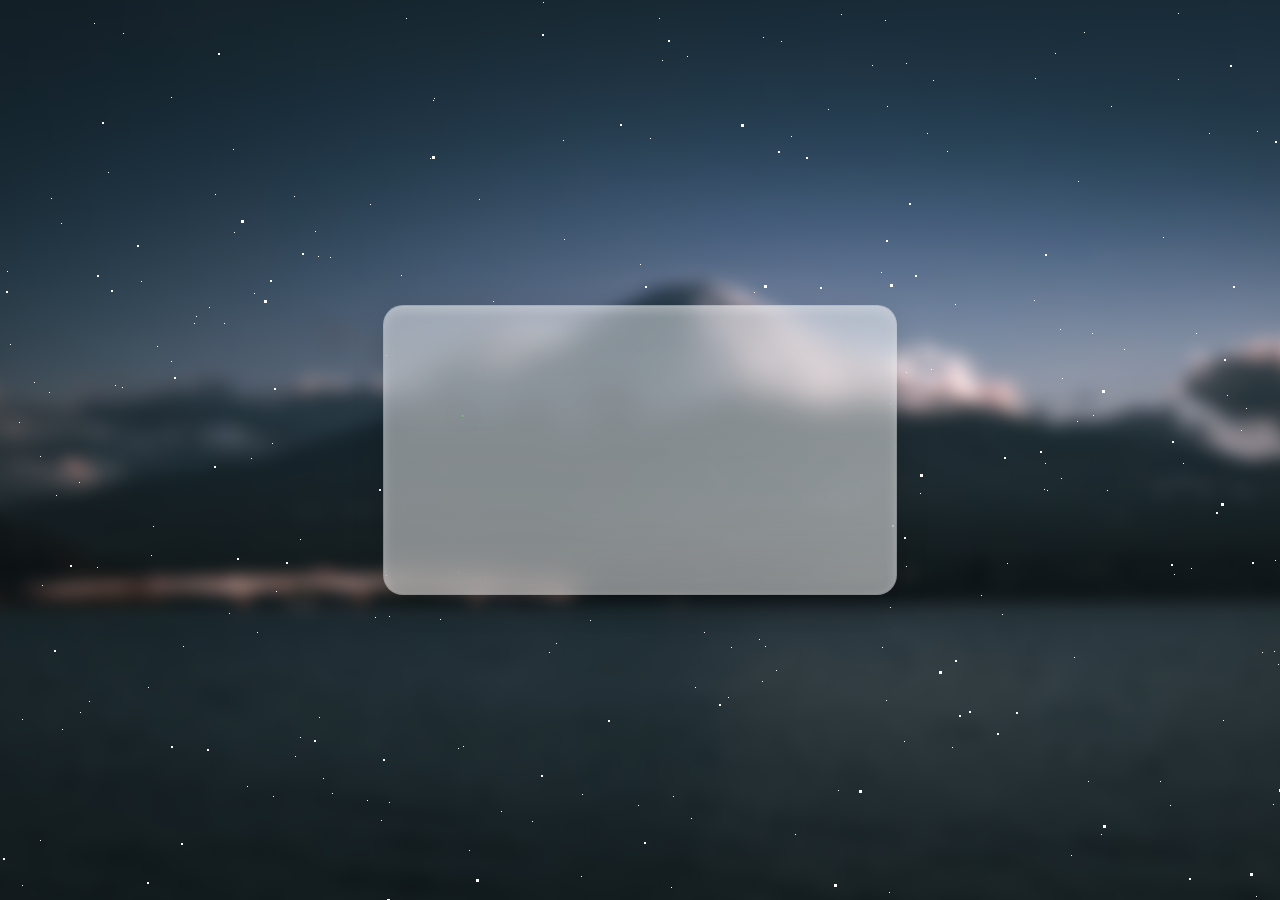
==== index.html @ 5e5906c4 "init" ====
<!DOCTYPE html>
<html lang="en">
<head>
    <meta charset="UTF-8">
    <meta name="viewport" content="width=device-width, initial-scale=1.0">
    <title>Koulmoir - Main</title>
    <link rel="stylesheet" href="./index.css">
    <link rel="stylesheet" href="./stars.css">
    <script src="./index.js"></script>
</head>
<body>
    <div class="starContainer">
      <div id="stars"></div>
      <div id="stars2"></div>
      <div id="stars3"></div>
      <div></div>
    </div>
    <main>
    <div class="container">
        <img src="https://cdn.discordapp.com/avatars/1086979130572165231/97a8d51c1180c968a53e1ec2d2086c50.webp" class="pfp" draggable=false clickable=true>
        
    </div>
    <div class="background"></div>
    </main>
</body>
</html>
---- index.css ----
.background {
    position: absolute;
    top: 0;
    left: 0;
    width: 100%;
    height: 100%;
    z-index: 0; 
}

.background::before {
    content: "";
    position: absolute;
    top: 0;
    left: 0;
    width: 100%;
    height: 100%;
    background-image: url("./assets/sigma.png");
    background-size: cover;
    background-position: center;
    background-repeat: no-repeat;
    filter: blur(8px); 
    transform: scale(1.05); 
}

.container {
    position: relative;
    z-index: 10;
    width: 40%;
    height: 40%;
    aspect-ratio: 16/9;
    border-radius: 20px;
    background: rgba(255, 255, 255, 0.45); 
    backdrop-filter: blur(12px);
    -webkit-backdrop-filter: blur(12px);
    border: 1px solid transparent;
    background-image: linear-gradient(rgba(255, 255, 255, 0), rgba(255, 255, 255, 0.075)), 
                      linear-gradient(135deg, rgba(255, 255, 255, 0) 0%, rgba(255, 255, 255, 0) 50%, rgba(255, 255, 255, 0.075) 100%);
    background-origin: border-box;
    background-clip: padding-box, border-box;
    box-shadow: 
        0 8px 32px 0 rgba(0, 0, 0, 0.15),
        inset 0 4px 12px rgba(255, 255, 255, 0.3), 
        inset 0 -4px 12px rgba(0, 0, 0, 0.05);     
    display: grid;
    grid-template-columns: repeat(8, 1fr); 
    grid-template-rows: 1fr 1fr 1fr;
}

.pfp {
    border-radius: 50%;
    grid-column: 2;
    grid-row: 2/3;
    min-width: 100%;
    min-height: 100%;
    aspect-ratio: 1/1;
    cursor: pointer;
  filter: drop-shadow(0px 0px 20px #000000);
  transition: cubic-bezier(0.68, -0.55, 0.265, 1.55) 0.4s;
}
.pfp:hover {
  transform: translate(5px, -5px);
  filter: drop-shadow(0px 0px 29px #000000);
}

main {
    display: flex;
    justify-content: center;
    align-items: center;
    overflow: hidden;
    min-height: 100vh;
    position: relative;
}

html, body {
    margin: 0;
    padding: 0;
    width: 100%;
    height: 100%;
}
---- stars.css ----
.starContainer {
    position: absolute; 
    top: 0;
    left: 0;
    width: 100%;
    height: 100%;
    overflow: hidden;
    z-index: 1;
    pointer-events: none; 
}

#stars {
  width: 1px;
  height: 1px;
  background: transparent;
  box-shadow:
    501px 811px #fff,
    1450px 1324px #fff,
    1093px 1780px #fff,
    1469px 678px #fff,
    904px 741px #fff,
    1160px 781px #fff,
    1841px 1962px #fff,
    1630px 1667px #fff,
    1788px 676px #fff,
    367px 1734px #fff,
    1343px 156px #fff,
    1283px 1142px #fff,
    1062px 378px #fff,
    1395px 467px #fff,
    1017px 1891px #fff,
    137px 1114px #fff,
    1767px 1403px #fff,
    1543px 11px #fff,
    1078px 181px #fff,
    1189px 1574px #fff,
    1697px 1551px #fff,
    439px 472px #fff,
    1491px 677px #fff,
    1364px 599px #fff,
    34px 382px #fff,
    1221px 1584px #fff,
    1266px 1499px #fff,
    169px 1907px #fff,
    1219px 1125px #fff,
    659px 18px #fff,
    1731px 1959px #fff,
    332px 1216px #fff,
    1913px 788px #fff,
    80px 712px #fff,
    326px 1605px #fff,
    574px 1502px #fff,
    473px 1653px #fff,
    404px 975px #fff,
    322px 1797px #fff,
    425px 1321px #fff,
    1121px 1797px #fff,
    731px 647px #fff,
    891px 1584px #fff,
    1523px 109px #fff,
    1379px 244px #fff,
    865px 1064px #fff,
    493px 956px #fff,
    624px 1380px #fff,
    440px 619px #fff,
    1630px 767px #fff,
    955px 1196px #fff,
    62px 729px #fff,
    126px 946px #fff,
    1256px 896px #fff,
    1444px 256px #fff,
    661px 1628px #fff,
    1078px 1716px #fff,
    300px 737px #fff,
    1734px 413px #fff,
    1296px 129px #fff,
    1771px 1678px #fff,
    977px 1764px #fff,
    1879px 549px #fff,
    665px 1531px #fff,
    89px 701px #fff,
    1084px 1183px #fff,
    1597px 1576px #fff,
    1354px 1774px #fff,
    554px 1471px #fff,
    1469px 287px #fff,
    887px 106px #fff,
    1962px 766px #fff,
    638px 805px #fff,
    1651px 741px #fff,
    1517px 1826px #fff,
    24px 1152px #fff,
    507px 558px #fff,
    1262px 652px #fff,
    246px 1048px #fff,
    1077px 421px #fff,
    1866px 1847px #fff,
    1986px 1561px #fff,
    704px 632px #fff,
    1991px 1875px #fff,
    1227px 395px #fff,
    45px 1116px #fff,
    247px 786px #fff,
    890px 607px #fff,
    787px 1235px #fff,
    557px 524px #fff,
    1582px 1285px #fff,
    1725px 1366px #fff,
    952px 747px #fff,
    251px 458px #fff,
    1500px 1250px #fff,
    1999px 1734px #fff,
    1336px 1955px #fff,
    1705px 1464px #fff,
    728px 697px #fff,
    594px 510px #fff,
    1345px 1990px #fff,
    1919px 1803px #fff,
    1117px 966px #fff,
    1629px 97px #fff,
    1046px 1196px #fff,
    810px 1092px #fff,
    722px 976px #fff,
    406px 18px #fff,
    1665px 1860px #fff,
    1758px 1628px #fff,
    1183px 463px #fff,
    564px 239px #fff,
    13px 1767px #fff,
    1482px 1472px #fff,
    1700px 347px #fff,
    1362px 244px #fff,
    1141px 1708px #fff,
    22px 885px #fff,
    374px 1309px #fff,
    1034px 1037px #fff,
    1725px 1086px #fff,
    1343px 1921px #fff,
    596px 903px #fff,
    1061px 478px #fff,
    18px 1409px #fff,
    729px 1364px #fff,
    264px 911px #fff,
    677px 1442px #fff,
    123px 33px #fff,
    1303px 646px #fff,
    1945px 792px #fff,
    1305px 938px #fff,
    918px 1536px #fff,
    620px 948px #fff,
    183px 646px #fff,
    695px 687px #fff,
    881px 272px #fff,
    1521px 1212px #fff,
    1423px 1022px #fff,
    1545px 1271px #fff,
    1393px 348px #fff,
    685px 1910px #fff,
    1446px 856px #fff,
    73px 1201px #fff,
    736px 999px #fff,
    673px 796px #fff,
    469px 850px #fff,
    1912px 142px #fff,
    1278px 664px #fff,
    184px 1990px #fff,
    1173px 1312px #fff,
    782px 1879px #fff,
    323px 1035px #fff,
    611px 908px #fff,
    565px 1449px #fff,
    748px 1713px #fff,
    1047px 490px #fff,
    1040px 1872px #fff,
    1818px 1659px #fff,
    1806px 1327px #fff,
    386px 575px #fff,
    1550px 463px #fff,
    148px 687px #fff,
    651px 1683px #fff,
    1588px 1194px #fff,
    1831px 2px #fff,
    581px 876px #fff,
    1396px 1743px #fff,
    1212px 1810px #fff,
    421px 1920px #fff,
    658px 1461px #fff,
    1859px 1809px #fff,
    1456px 388px #fff,
    186px 1627px #fff,
    1528px 1145px #fff,
    171px 97px #fff,
    674px 1072px #fff,
    676px 1052px #fff,
    1165px 1131px #fff,
    1088px 781px #fff,
    1231px 948px #fff,
    330px 257px #fff,
    426px 1046px #fff,
    549px 652px #fff,
    1338px 74px #fff,
    1749px 364px #fff,
    931px 369px #fff,
    383px 1428px #fff,
    1558px 389px #fff,
    927px 133px #fff,
    234px 1888px #fff,
    1785px 1617px #fff,
    556px 643px #fff,
    401px 275px #fff,
    406px 1644px #fff,
    1253px 1852px #fff,
    1599px 883px #fff,
    744px 1721px #fff,
    524px 1297px #fff,
    1226px 1177px #fff,
    1679px 55px #fff,
    874px 1811px #fff,
    838px 790px #fff,
    1241px 430px #fff,
    1676px 652px #fff,
    1191px 568px #fff,
    53px 1990px #fff,
    1163px 237px #fff,
    61px 223px #fff,
    592px 456px #fff,
    1844px 271px #fff,
    1324px 1488px #fff,
    1373px 717px #fff,
    1822px 709px #fff,
    1464px 941px #fff,
    1445px 1118px #fff,
    991px 1414px #fff,
    1964px 1076px #fff,
    108px 172px #fff,
    641px 1722px #fff,
    1539px 427px #fff,
    1697px 45px #fff,
    1301px 1353px #fff,
    1060px 329px #fff,
    967px 1396px #fff,
    493px 301px #fff,
    1228px 1406px #fff,
    1211px 1653px #fff,
    444px 1822px #fff,
    1746px 353px #fff,
    1449px 381px #fff,
    671px 887px #fff,
    650px 138px #fff,
    30px 1839px #fff,
    1094px 1405px #fff,
    273px 796px #fff,
    1618px 1964px #fff,
    1045px 1849px #fff,
    1472px 1155px #fff,
    1529px 1312px #fff,
    728px 448px #fff,
    44px 1908px #fff,
    691px 818px #fff,
    254px 293px #fff,
    1981px 1133px #fff,
    1307px 375px #fff,
    196px 316px #fff,
    1241px 1975px #fff,
    1138px 1706px #fff,
    1769px 463px #fff,
    1768px 1428px #fff,
    1730px 590px #fff,
    1780px 523px #fff,
    1862px 1526px #fff,
    1613px 909px #fff,
    1266px 1781px #fff,
    470px 352px #fff,
    699px 1682px #fff,
    1002px 614px #fff,
    1209px 133px #fff,
    1842px 518px #fff,
    1422px 1836px #fff,
    1720px 1901px #fff,
    470px 1788px #fff,
    1355px 1387px #fff,
    146px 1162px #fff,
    933px 80px #fff,
    681px 1063px #fff,
    313px 1341px #fff,
    740px 1498px #fff,
    168px 1014px #fff,
    345px 1355px #fff,
    1498px 1562px #fff,
    1626px 1358px #fff,
    890px 403px #fff,
    663px 562px #fff,
    1481px 168px #fff,
    22px 719px #fff,
    774px 1041px #fff,
    1899px 829px #fff,
    430px 158px #fff,
    430px 361px #fff,
    1592px 1334px #fff,
    224px 323px #fff,
    1639px 1131px #fff,
    7px 271px #fff,
    1646px 1514px #fff,
    1605px 1444px #fff,
    1820px 1665px #fff,
    1549px 1641px #fff,
    1609px 1377px #fff,
    486px 1098px #fff,
    229px 613px #fff,
    542px 1694px #fff,
    318px 256px #fff,
    1861px 918px #fff,
    889px 892px #fff,
    442px 1524px #fff,
    19px 422px #fff,
    1935px 1908px #fff,
    828px 109px #fff,
    862px 1248px #fff,
    1275px 560px #fff,
    906px 63px #fff,
    337px 1605px #fff,
    1691px 918px #fff,
    1414px 679px #fff,
    1726px 749px #fff,
    1540px 1149px #fff,
    1337px 1466px #fff,
    446px 430px #fff,
    676px 1616px #fff,
    840px 326px #fff,
    976px 977px #fff,
    1840px 642px #fff,
    1273px 804px #fff,
    1071px 928px #fff,
    1292px 1675px #fff,
    29px 1148px #fff,
    1585px 135px #fff,
    1007px 563px #fff,
    1035px 78px #fff,
    1174px 574px #fff,
    120px 1304px #fff,
    845px 1292px #fff,
    861px 540px #fff,
    234px 232px #fff,
    1940px 1367px #fff,
    759px 639px #fff,
    1775px 1381px #fff,
    906px 372px #fff,
    1104px 1165px #fff,
    1524px 911px #fff,
    1882px 330px #fff,
    1389px 700px #fff,
    300px 1629px #fff,
    220px 1614px #fff,
    563px 140px #fff,
    1611px 1586px #fff,
    793px 1316px #fff,
    325px 1070px #fff,
    1722px 1462px #fff,
    1406px 1120px #fff,
    1169px 1768px #fff,
    1956px 1053px #fff,
    959px 1587px #fff,
    585px 1566px #fff,
    370px 204px #fff,
    1606px 1416px #fff,
    443px 1606px #fff,
    1499px 1102px #fff,
    1943px 105px #fff,
    1121px 1594px #fff,
    1512px 32px #fff,
    871px 1425px #fff,
    433px 100px #fff,
    294px 1471px #fff,
    1688px 1755px #fff,
    1666px 591px #fff,
    1034px 300px #fff,
    734px 1178px #fff,
    1342px 313px #fff,
    1616px 1590px #fff,
    1763px 1472px #fff,
    632px 1935px #fff,
    1708px 872px #fff,
    1871px 915px #fff,
    1829px 1020px #fff,
    1599px 578px #fff,
    42px 585px #fff,
    1163px 1382px #fff,
    1744px 1272px #fff,
    984px 1426px #fff,
    1786px 1584px #fff,
    1813px 379px #fff,
    1867px 1127px #fff,
    97px 567px #fff,
    626px 988px #fff,
    1178px 79px #fff,
    1703px 211px #fff,
    961px 1785px #fff,
    110px 975px #fff,
    953px 1941px #fff,
    1027px 1790px #fff,
    1665px 107px #fff,
    11px 964px #fff,
    1718px 1147px #fff,
    21px 1728px #fff,
    1358px 1922px #fff,
    872px 65px #fff,
    1191px 1635px #fff,
    762px 681px #fff,
    1519px 1033px #fff,
    906px 566px #fff,
    1074px 657px #fff,
    1093px 415px #fff,
    51px 198px #fff,
    1075px 1418px #fff,
    1547px 1070px #fff,
    225px 920px #fff,
    850px 1974px #fff,
    981px 595px #fff,
    1425px 131px #fff,
    460px 917px #fff,
    56px 495px #fff,
    714px 428px #fff,
    920px 493px #fff,
    470px 1521px #fff,
    532px 821px #fff,
    1905px 71px #fff,
    883px 1501px #fff,
    294px 196px #fff,
    381px 1999px #fff,
    332px 793px #fff,
    1246px 408px #fff,
    233px 149px #fff,
    315px 231px #fff,
    1594px 1302px #fff,
    696px 1585px #fff,
    791px 136px #fff,
    479px 199px #fff,
    1627px 1413px #fff,
    1824px 924px #fff,
    1631px 342px #fff,
    1251px 1151px #fff,
    284px 1781px #fff,
    497px 1052px #fff,
    204px 1161px #fff,
    646px 1499px #fff,
    1762px 558px #fff,
    854px 1833px #fff,
    883px 945px #fff,
    44px 982px #fff,
    1101px 834px #fff,
    515px 1748px #fff,
    1578px 1435px #fff,
    819px 1258px #fff,
    776px 670px #fff,
    115px 385px #fff,
    1478px 434px #fff,
    885px 20px #fff,
    192px 1513px #fff,
    78px 1129px #fff,
    1774px 1105px #fff,
    955px 1149px #fff,
    1817px 1929px #fff,
    1106px 1832px #fff,
    1107px 1997px #fff,
    94px 23px #fff,
    243px 982px #fff,
    43px 1972px #fff,
    1798px 673px #fff,
    1131px 1589px #fff,
    841px 14px #fff,
    826px 345px #fff,
    687px 56px #fff,
    1084px 32px #fff,
    1887px 1878px #fff,
    153px 526px #fff,
    1828px 253px #fff,
    1947px 1105px #fff,
    886px 700px #fff,
    1307px 1723px #fff,
    1274px 651px #fff,
    1530px 837px #fff,
    1699px 1637px #fff,
    1703px 1331px #fff,
    1929px 1557px #fff,
    1763px 737px #fff,
    1118px 1680px #fff,
    1545px 692px #fff,
    1462px 1092px #fff,
    208px 1667px #fff,
    1393px 859px #fff,
    186px 1794px #fff,
    351px 1199px #fff,
    642px 1995px #fff,
    1061px 1726px #fff,
    1708px 115px #fff,
    1233px 1305px #fff,
    637px 1786px #fff,
    1730px 603px #fff,
    75px 1240px #fff,
    1704px 1326px #fff,
    584px 346px #fff,
    438px 1554px #fff,
    561px 513px #fff,
    1382px 225px #fff,
    467px 1674px #fff,
    1403px 815px #fff,
    1546px 1835px #fff,
    127px 1119px #fff,
    276px 591px #fff,
    688px 1458px #fff,
    765px 646px #fff,
    474px 984px #fff,
    171px 361px #fff,
    94px 1480px #fff,
    1962px 1666px #fff,
    909px 1037px #fff,
    1725px 222px #fff,
    253px 1355px #fff,
    1892px 1901px #fff,
    275px 1847px #fff,
    28px 1184px #fff,
    1725px 1382px #fff,
    882px 647px #fff,
    1935px 1046px #fff,
    10px 344px #fff,
    292px 1328px #fff,
    127px 1352px #fff,
    752px 929px #fff,
    1589px 384px #fff,
    284px 1829px #fff,
    381px 820px #fff,
    1229px 1125px #fff,
    777px 429px #fff,
    1811px 1499px #fff,
    1573px 287px #fff,
    295px 756px #fff,
    389px 616px #fff,
    781px 41px #fff,
    1092px 333px #fff,
    794px 1588px #fff,
    386px 1847px #fff,
    1802px 710px #fff,
    662px 60px #fff,
    640px 264px #fff,
    463px 746px #fff,
    1859px 799px #fff,
    763px 37px #fff,
    639px 396px #fff,
    357px 1071px #fff,
    1190px 1430px #fff,
    1814px 257px #fff,
    1382px 235px #fff,
    606px 1304px #fff,
    1939px 1470px #fff,
    1124px 349px #fff,
    307px 1567px #fff,
    310px 1323px #fff,
    1145px 922px #fff,
    1196px 1922px #fff,
    1647px 544px #fff,
    788px 1337px #fff,
    257px 632px #fff,
    1413px 414px #fff,
    590px 620px #fff,
    582px 794px #fff,
    1702px 1481px #fff,
    1055px 53px #fff,
    157px 346px #fff,
    50px 1901px #fff,
    1038px 1369px #fff,
    796px 1941px #fff,
    215px 194px #fff,
    1567px 1538px #fff,
    367px 800px #fff,
    1044px 489px #fff,
    1109px 1712px #fff,
    524px 327px #fff,
    525px 1252px #fff,
    1475px 1240px #fff,
    529px 436px #fff,
    795px 834px #fff,
    122px 1371px #fff,
    79px 482px #fff,
    520px 1249px #fff,
    336px 1878px #fff,
    188px 944px #fff,
    325px 1259px #fff,
    1491px 1942px #fff,
    620px 1054px #fff,
    1606px 1153px #fff,
    1448px 502px #fff,
    53px 1381px #fff,
    107px 1670px #fff,
    1380px 618px #fff,
    967px 1557px #fff,
    1116px 1722px #fff,
    1174px 1044px #fff,
    1805px 717px #fff,
    663px 394px #fff,
    1848px 1007px #fff,
    389px 802px #fff,
    49px 392px #fff,
    1650px 852px #fff,
    1678px 1012px #fff,
    335px 1009px #fff,
    1818px 1631px #fff,
    1568px 742px #fff,
    1162px 1991px #fff,
    52px 1190px #fff,
    1401px 928px #fff,
    119px 1549px #fff,
    537px 1529px #fff,
    2px 1709px #fff,
    122px 387px #fff,
    543px 2px #fff,
    27px 1971px #fff,
    507px 1377px #fff,
    1362px 1080px #fff,
    1031px 1544px #fff,
    1631px 1174px #fff,
    1603px 312px #fff,
    1626px 1422px #fff,
    1430px 615px #fff,
    1958px 1431px #fff,
    1946px 1412px #fff,
    1848px 247px #fff,
    984px 1808px #fff,
    1396px 225px #fff,
    319px 717px #fff,
    1252px 875px #fff,
    1619px 156px #fff,
    951px 1971px #fff,
    386px 355px #fff,
    1406px 1151px #fff,
    273px 1538px #fff,
    844px 1570px #fff,
    947px 151px #fff,
    1363px 525px #fff,
    209px 307px #fff,
    1923px 1718px #fff,
    993px 1741px #fff,
    1513px 353px #fff,
    1353px 61px #fff,
    664px 352px #fff,
    1382px 359px #fff,
    1487px 1707px #fff,
    657px 1045px #fff,
    1107px 490px #fff,
    1834px 1176px #fff,
    837px 1438px #fff,
    1947px 448px #fff,
    1196px 333px #fff,
    151px 555px #fff,
    18px 992px #fff,
    458px 748px #fff,
    1801px 890px #fff,
    1093px 1012px #fff,
    315px 1101px #fff,
    194px 323px #fff,
    754px 292px #fff,
    1737px 7px #fff,
    40px 840px #fff,
    1170px 805px #fff,
    176px 1753px #fff,
    805px 1148px #fff,
    1578px 1271px #fff,
    367px 1494px #fff,
    363px 1111px #fff,
    1955px 243px #fff,
    1451px 1093px #fff,
    375px 617px #fff,
    1223px 720px #fff,
    1178px 13px #fff,
    1456px 865px #fff,
    1440px 49px #fff,
    186px 1569px #fff,
    320px 1853px #fff,
    300px 539px #fff,
    1559px 509px #fff,
    1985px 1108px #fff,
    1588px 828px #fff,
    525px 1432px #fff,
    831px 363px #fff,
    141px 281px #fff,
    1319px 402px #fff,
    40px 456px #fff,
    1955px 478px #fff,
    1758px 818px #fff,
    1924px 688px #fff,
    1030px 953px #fff,
    1982px 210px #fff,
    917px 1401px #fff,
    1051px 1837px #fff,
    1045px 463px #fff,
    1744px 573px #fff,
    529px 1530px #fff,
    542px 469px #fff,
    1982px 324px #fff,
    1902px 1422px #fff,
    1968px 782px #fff,
    1666px 1561px #fff,
    955px 304px #fff,
    323px 778px #fff,
    272px 443px #fff,
    485px 581px #fff,
    1353px 1058px #fff,
    1257px 131px #fff,
    434px 98px #fff,
    1587px 1953px #fff,
    1749px 68px #fff,
    1984px 839px #fff,
    1518px 183px #fff,
    1071px 855px #fff,
    1662px 1994px #fff,
    1111px 106px #fff,
    1954px 838px #fff;
  animation: animStar 50s linear infinite;
}
#stars:after {
  content: " ";
  position: absolute;
  top: 2000px;
  width: 1px;
  height: 1px;
  background: transparent;
  box-shadow:
    501px 811px #fff,
    1450px 1324px #fff,
    1093px 1780px #fff,
    1469px 678px #fff,
    904px 741px #fff,
    1160px 781px #fff,
    1841px 1962px #fff,
    1630px 1667px #fff,
    1788px 676px #fff,
    367px 1734px #fff,
    1343px 156px #fff,
    1283px 1142px #fff,
    1062px 378px #fff,
    1395px 467px #fff,
    1017px 1891px #fff,
    137px 1114px #fff,
    1767px 1403px #fff,
    1543px 11px #fff,
    1078px 181px #fff,
    1189px 1574px #fff,
    1697px 1551px #fff,
    439px 472px #fff,
    1491px 677px #fff,
    1364px 599px #fff,
    34px 382px #fff,
    1221px 1584px #fff,
    1266px 1499px #fff,
    169px 1907px #fff,
    1219px 1125px #fff,
    659px 18px #fff,
    1731px 1959px #fff,
    332px 1216px #fff,
    1913px 788px #fff,
    80px 712px #fff,
    326px 1605px #fff,
    574px 1502px #fff,
    473px 1653px #fff,
    404px 975px #fff,
    322px 1797px #fff,
    425px 1321px #fff,
    1121px 1797px #fff,
    731px 647px #fff,
    891px 1584px #fff,
    1523px 109px #fff,
    1379px 244px #fff,
    865px 1064px #fff,
    493px 956px #fff,
    624px 1380px #fff,
    440px 619px #fff,
    1630px 767px #fff,
    955px 1196px #fff,
    62px 729px #fff,
    126px 946px #fff,
    1256px 896px #fff,
    1444px 256px #fff,
    661px 1628px #fff,
    1078px 1716px #fff,
    300px 737px #fff,
    1734px 413px #fff,
    1296px 129px #fff,
    1771px 1678px #fff,
    977px 1764px #fff,
    1879px 549px #fff,
    665px 1531px #fff,
    89px 701px #fff,
    1084px 1183px #fff,
    1597px 1576px #fff,
    1354px 1774px #fff,
    554px 1471px #fff,
    1469px 287px #fff,
    887px 106px #fff,
    1962px 766px #fff,
    638px 805px #fff,
    1651px 741px #fff,
    1517px 1826px #fff,
    24px 1152px #fff,
    507px 558px #fff,
    1262px 652px #fff,
    246px 1048px #fff,
    1077px 421px #fff,
    1866px 1847px #fff,
    1986px 1561px #fff,
    704px 632px #fff,
    1991px 1875px #fff,
    1227px 395px #fff,
    45px 1116px #fff,
    247px 786px #fff,
    890px 607px #fff,
    787px 1235px #fff,
    557px 524px #fff,
    1582px 1285px #fff,
    1725px 1366px #fff,
    952px 747px #fff,
    251px 458px #fff,
    1500px 1250px #fff,
    1999px 1734px #fff,
    1336px 1955px #fff,
    1705px 1464px #fff,
    728px 697px #fff,
    594px 510px #fff,
    1345px 1990px #fff,
    1919px 1803px #fff,
    1117px 966px #fff,
    1629px 97px #fff,
    1046px 1196px #fff,
    810px 1092px #fff,
    722px 976px #fff,
    406px 18px #fff,
    1665px 1860px #fff,
    1758px 1628px #fff,
    1183px 463px #fff,
    564px 239px #fff,
    13px 1767px #fff,
    1482px 1472px #fff,
    1700px 347px #fff,
    1362px 244px #fff,
    1141px 1708px #fff,
    22px 885px #fff,
    374px 1309px #fff,
    1034px 1037px #fff,
    1725px 1086px #fff,
    1343px 1921px #fff,
    596px 903px #fff,
    1061px 478px #fff,
    18px 1409px #fff,
    729px 1364px #fff,
    264px 911px #fff,
    677px 1442px #fff,
    123px 33px #fff,
    1303px 646px #fff,
    1945px 792px #fff,
    1305px 938px #fff,
    918px 1536px #fff,
    620px 948px #fff,
    183px 646px #fff,
    695px 687px #fff,
    881px 272px #fff,
    1521px 1212px #fff,
    1423px 1022px #fff,
    1545px 1271px #fff,
    1393px 348px #fff,
    685px 1910px #fff,
    1446px 856px #fff,
    73px 1201px #fff,
    736px 999px #fff,
    673px 796px #fff,
    469px 850px #fff,
    1912px 142px #fff,
    1278px 664px #fff,
    184px 1990px #fff,
    1173px 1312px #fff,
    782px 1879px #fff,
    323px 1035px #fff,
    611px 908px #fff,
    565px 1449px #fff,
    748px 1713px #fff,
    1047px 490px #fff,
    1040px 1872px #fff,
    1818px 1659px #fff,
    1806px 1327px #fff,
    386px 575px #fff,
    1550px 463px #fff,
    148px 687px #fff,
    651px 1683px #fff,
    1588px 1194px #fff,
    1831px 2px #fff,
    581px 876px #fff,
    1396px 1743px #fff,
    1212px 1810px #fff,
    421px 1920px #fff,
    658px 1461px #fff,
    1859px 1809px #fff,
    1456px 388px #fff,
    186px 1627px #fff,
    1528px 1145px #fff,
    171px 97px #fff,
    674px 1072px #fff,
    676px 1052px #fff,
    1165px 1131px #fff,
    1088px 781px #fff,
    1231px 948px #fff,
    330px 257px #fff,
    426px 1046px #fff,
    549px 652px #fff,
    1338px 74px #fff,
    1749px 364px #fff,
    931px 369px #fff,
    383px 1428px #fff,
    1558px 389px #fff,
    927px 133px #fff,
    234px 1888px #fff,
    1785px 1617px #fff,
    556px 643px #fff,
    401px 275px #fff,
    406px 1644px #fff,
    1253px 1852px #fff,
    1599px 883px #fff,
    744px 1721px #fff,
    524px 1297px #fff,
    1226px 1177px #fff,
    1679px 55px #fff,
    874px 1811px #fff,
    838px 790px #fff,
    1241px 430px #fff,
    1676px 652px #fff,
    1191px 568px #fff,
    53px 1990px #fff,
    1163px 237px #fff,
    61px 223px #fff,
    592px 456px #fff,
    1844px 271px #fff,
    1324px 1488px #fff,
    1373px 717px #fff,
    1822px 709px #fff,
    1464px 941px #fff,
    1445px 1118px #fff,
    991px 1414px #fff,
    1964px 1076px #fff,
    108px 172px #fff,
    641px 1722px #fff,
    1539px 427px #fff,
    1697px 45px #fff,
    1301px 1353px #fff,
    1060px 329px #fff,
    967px 1396px #fff,
    493px 301px #fff,
    1228px 1406px #fff,
    1211px 1653px #fff,
    444px 1822px #fff,
    1746px 353px #fff,
    1449px 381px #fff,
    671px 887px #fff,
    650px 138px #fff,
    30px 1839px #fff,
    1094px 1405px #fff,
    273px 796px #fff,
    1618px 1964px #fff,
    1045px 1849px #fff,
    1472px 1155px #fff,
    1529px 1312px #fff,
    728px 448px #fff,
    44px 1908px #fff,
    691px 818px #fff,
    254px 293px #fff,
    1981px 1133px #fff,
    1307px 375px #fff,
    196px 316px #fff,
    1241px 1975px #fff,
    1138px 1706px #fff,
    1769px 463px #fff,
    1768px 1428px #fff,
    1730px 590px #fff,
    1780px 523px #fff,
    1862px 1526px #fff,
    1613px 909px #fff,
    1266px 1781px #fff,
    470px 352px #fff,
    699px 1682px #fff,
    1002px 614px #fff,
    1209px 133px #fff,
    1842px 518px #fff,
    1422px 1836px #fff,
    1720px 1901px #fff,
    470px 1788px #fff,
    1355px 1387px #fff,
    146px 1162px #fff,
    933px 80px #fff,
    681px 1063px #fff,
    313px 1341px #fff,
    740px 1498px #fff,
    168px 1014px #fff,
    345px 1355px #fff,
    1498px 1562px #fff,
    1626px 1358px #fff,
    890px 403px #fff,
    663px 562px #fff,
    1481px 168px #fff,
    22px 719px #fff,
    774px 1041px #fff,
    1899px 829px #fff,
    430px 158px #fff,
    430px 361px #fff,
    1592px 1334px #fff,
    224px 323px #fff,
    1639px 1131px #fff,
    7px 271px #fff,
    1646px 1514px #fff,
    1605px 1444px #fff,
    1820px 1665px #fff,
    1549px 1641px #fff,
    1609px 1377px #fff,
    486px 1098px #fff,
    229px 613px #fff,
    542px 1694px #fff,
    318px 256px #fff,
    1861px 918px #fff,
    889px 892px #fff,
    442px 1524px #fff,
    19px 422px #fff,
    1935px 1908px #fff,
    828px 109px #fff,
    862px 1248px #fff,
    1275px 560px #fff,
    906px 63px #fff,
    337px 1605px #fff,
    1691px 918px #fff,
    1414px 679px #fff,
    1726px 749px #fff,
    1540px 1149px #fff,
    1337px 1466px #fff,
    446px 430px #fff,
    676px 1616px #fff,
    840px 326px #fff,
    976px 977px #fff,
    1840px 642px #fff,
    1273px 804px #fff,
    1071px 928px #fff,
    1292px 1675px #fff,
    29px 1148px #fff,
    1585px 135px #fff,
    1007px 563px #fff,
    1035px 78px #fff,
    1174px 574px #fff,
    120px 1304px #fff,
    845px 1292px #fff,
    861px 540px #fff,
    234px 232px #fff,
    1940px 1367px #fff,
    759px 639px #fff,
    1775px 1381px #fff,
    906px 372px #fff,
    1104px 1165px #fff,
    1524px 911px #fff,
    1882px 330px #fff,
    1389px 700px #fff,
    300px 1629px #fff,
    220px 1614px #fff,
    563px 140px #fff,
    1611px 1586px #fff,
    793px 1316px #fff,
    325px 1070px #fff,
    1722px 1462px #fff,
    1406px 1120px #fff,
    1169px 1768px #fff,
    1956px 1053px #fff,
    959px 1587px #fff,
    585px 1566px #fff,
    370px 204px #fff,
    1606px 1416px #fff,
    443px 1606px #fff,
    1499px 1102px #fff,
    1943px 105px #fff,
    1121px 1594px #fff,
    1512px 32px #fff,
    871px 1425px #fff,
    433px 100px #fff,
    294px 1471px #fff,
    1688px 1755px #fff,
    1666px 591px #fff,
    1034px 300px #fff,
    734px 1178px #fff,
    1342px 313px #fff,
    1616px 1590px #fff,
    1763px 1472px #fff,
    632px 1935px #fff,
    1708px 872px #fff,
    1871px 915px #fff,
    1829px 1020px #fff,
    1599px 578px #fff,
    42px 585px #fff,
    1163px 1382px #fff,
    1744px 1272px #fff,
    984px 1426px #fff,
    1786px 1584px #fff,
    1813px 379px #fff,
    1867px 1127px #fff,
    97px 567px #fff,
    626px 988px #fff,
    1178px 79px #fff,
    1703px 211px #fff,
    961px 1785px #fff,
    110px 975px #fff,
    953px 1941px #fff,
    1027px 1790px #fff,
    1665px 107px #fff,
    11px 964px #fff,
    1718px 1147px #fff,
    21px 1728px #fff,
    1358px 1922px #fff,
    872px 65px #fff,
    1191px 1635px #fff,
    762px 681px #fff,
    1519px 1033px #fff,
    906px 566px #fff,
    1074px 657px #fff,
    1093px 415px #fff,
    51px 198px #fff,
    1075px 1418px #fff,
    1547px 1070px #fff,
    225px 920px #fff,
    850px 1974px #fff,
    981px 595px #fff,
    1425px 131px #fff,
    460px 917px #fff,
    56px 495px #fff,
    714px 428px #fff,
    920px 493px #fff,
    470px 1521px #fff,
    532px 821px #fff,
    1905px 71px #fff,
    883px 1501px #fff,
    294px 196px #fff,
    381px 1999px #fff,
    332px 793px #fff,
    1246px 408px #fff,
    233px 149px #fff,
    315px 231px #fff,
    1594px 1302px #fff,
    696px 1585px #fff,
    791px 136px #fff,
    479px 199px #fff,
    1627px 1413px #fff,
    1824px 924px #fff,
    1631px 342px #fff,
    1251px 1151px #fff,
    284px 1781px #fff,
    497px 1052px #fff,
    204px 1161px #fff,
    646px 1499px #fff,
    1762px 558px #fff,
    854px 1833px #fff,
    883px 945px #fff,
    44px 982px #fff,
    1101px 834px #fff,
    515px 1748px #fff,
    1578px 1435px #fff,
    819px 1258px #fff,
    776px 670px #fff,
    115px 385px #fff,
    1478px 434px #fff,
    885px 20px #fff,
    192px 1513px #fff,
    78px 1129px #fff,
    1774px 1105px #fff,
    955px 1149px #fff,
    1817px 1929px #fff,
    1106px 1832px #fff,
    1107px 1997px #fff,
    94px 23px #fff,
    243px 982px #fff,
    43px 1972px #fff,
    1798px 673px #fff,
    1131px 1589px #fff,
    841px 14px #fff,
    826px 345px #fff,
    687px 56px #fff,
    1084px 32px #fff,
    1887px 1878px #fff,
    153px 526px #fff,
    1828px 253px #fff,
    1947px 1105px #fff,
    886px 700px #fff,
    1307px 1723px #fff,
    1274px 651px #fff,
    1530px 837px #fff,
    1699px 1637px #fff,
    1703px 1331px #fff,
    1929px 1557px #fff,
    1763px 737px #fff,
    1118px 1680px #fff,
    1545px 692px #fff,
    1462px 1092px #fff,
    208px 1667px #fff,
    1393px 859px #fff,
    186px 1794px #fff,
    351px 1199px #fff,
    642px 1995px #fff,
    1061px 1726px #fff,
    1708px 115px #fff,
    1233px 1305px #fff,
    637px 1786px #fff,
    1730px 603px #fff,
    75px 1240px #fff,
    1704px 1326px #fff,
    584px 346px #fff,
    438px 1554px #fff,
    561px 513px #fff,
    1382px 225px #fff,
    467px 1674px #fff,
    1403px 815px #fff,
    1546px 1835px #fff,
    127px 1119px #fff,
    276px 591px #fff,
    688px 1458px #fff,
    765px 646px #fff,
    474px 984px #fff,
    171px 361px #fff,
    94px 1480px #fff,
    1962px 1666px #fff,
    909px 1037px #fff,
    1725px 222px #fff,
    253px 1355px #fff,
    1892px 1901px #fff,
    275px 1847px #fff,
    28px 1184px #fff,
    1725px 1382px #fff,
    882px 647px #fff,
    1935px 1046px #fff,
    10px 344px #fff,
    292px 1328px #fff,
    127px 1352px #fff,
    752px 929px #fff,
    1589px 384px #fff,
    284px 1829px #fff,
    381px 820px #fff,
    1229px 1125px #fff,
    777px 429px #fff,
    1811px 1499px #fff,
    1573px 287px #fff,
    295px 756px #fff,
    389px 616px #fff,
    781px 41px #fff,
    1092px 333px #fff,
    794px 1588px #fff,
    386px 1847px #fff,
    1802px 710px #fff,
    662px 60px #fff,
    640px 264px #fff,
    463px 746px #fff,
    1859px 799px #fff,
    763px 37px #fff,
    639px 396px #fff,
    357px 1071px #fff,
    1190px 1430px #fff,
    1814px 257px #fff,
    1382px 235px #fff,
    606px 1304px #fff,
    1939px 1470px #fff,
    1124px 349px #fff,
    307px 1567px #fff,
    310px 1323px #fff,
    1145px 922px #fff,
    1196px 1922px #fff,
    1647px 544px #fff,
    788px 1337px #fff,
    257px 632px #fff,
    1413px 414px #fff,
    590px 620px #fff,
    582px 794px #fff,
    1702px 1481px #fff,
    1055px 53px #fff,
    157px 346px #fff,
    50px 1901px #fff,
    1038px 1369px #fff,
    796px 1941px #fff,
    215px 194px #fff,
    1567px 1538px #fff,
    367px 800px #fff,
    1044px 489px #fff,
    1109px 1712px #fff,
    524px 327px #fff,
    525px 1252px #fff,
    1475px 1240px #fff,
    529px 436px #fff,
    795px 834px #fff,
    122px 1371px #fff,
    79px 482px #fff,
    520px 1249px #fff,
    336px 1878px #fff,
    188px 944px #fff,
    325px 1259px #fff,
    1491px 1942px #fff,
    620px 1054px #fff,
    1606px 1153px #fff,
    1448px 502px #fff,
    53px 1381px #fff,
    107px 1670px #fff,
    1380px 618px #fff,
    967px 1557px #fff,
    1116px 1722px #fff,
    1174px 1044px #fff,
    1805px 717px #fff,
    663px 394px #fff,
    1848px 1007px #fff,
    389px 802px #fff,
    49px 392px #fff,
    1650px 852px #fff,
    1678px 1012px #fff,
    335px 1009px #fff,
    1818px 1631px #fff,
    1568px 742px #fff,
    1162px 1991px #fff,
    52px 1190px #fff,
    1401px 928px #fff,
    119px 1549px #fff,
    537px 1529px #fff,
    2px 1709px #fff,
    122px 387px #fff,
    543px 2px #fff,
    27px 1971px #fff,
    507px 1377px #fff,
    1362px 1080px #fff,
    1031px 1544px #fff,
    1631px 1174px #fff,
    1603px 312px #fff,
    1626px 1422px #fff,
    1430px 615px #fff,
    1958px 1431px #fff,
    1946px 1412px #fff,
    1848px 247px #fff,
    984px 1808px #fff,
    1396px 225px #fff,
    319px 717px #fff,
    1252px 875px #fff,
    1619px 156px #fff,
    951px 1971px #fff,
    386px 355px #fff,
    1406px 1151px #fff,
    273px 1538px #fff,
    844px 1570px #fff,
    947px 151px #fff,
    1363px 525px #fff,
    209px 307px #fff,
    1923px 1718px #fff,
    993px 1741px #fff,
    1513px 353px #fff,
    1353px 61px #fff,
    664px 352px #fff,
    1382px 359px #fff,
    1487px 1707px #fff,
    657px 1045px #fff,
    1107px 490px #fff,
    1834px 1176px #fff,
    837px 1438px #fff,
    1947px 448px #fff,
    1196px 333px #fff,
    151px 555px #fff,
    18px 992px #fff,
    458px 748px #fff,
    1801px 890px #fff,
    1093px 1012px #fff,
    315px 1101px #fff,
    194px 323px #fff,
    754px 292px #fff,
    1737px 7px #fff,
    40px 840px #fff,
    1170px 805px #fff,
    176px 1753px #fff,
    805px 1148px #fff,
    1578px 1271px #fff,
    367px 1494px #fff,
    363px 1111px #fff,
    1955px 243px #fff,
    1451px 1093px #fff,
    375px 617px #fff,
    1223px 720px #fff,
    1178px 13px #fff,
    1456px 865px #fff,
    1440px 49px #fff,
    186px 1569px #fff,
    320px 1853px #fff,
    300px 539px #fff,
    1559px 509px #fff,
    1985px 1108px #fff,
    1588px 828px #fff,
    525px 1432px #fff,
    831px 363px #fff,
    141px 281px #fff,
    1319px 402px #fff,
    40px 456px #fff,
    1955px 478px #fff,
    1758px 818px #fff,
    1924px 688px #fff,
    1030px 953px #fff,
    1982px 210px #fff,
    917px 1401px #fff,
    1051px 1837px #fff,
    1045px 463px #fff,
    1744px 573px #fff,
    529px 1530px #fff,
    542px 469px #fff,
    1982px 324px #fff,
    1902px 1422px #fff,
    1968px 782px #fff,
    1666px 1561px #fff,
    955px 304px #fff,
    323px 778px #fff,
    272px 443px #fff,
    485px 581px #fff,
    1353px 1058px #fff,
    1257px 131px #fff,
    434px 98px #fff,
    1587px 1953px #fff,
    1749px 68px #fff,
    1984px 839px #fff,
    1518px 183px #fff,
    1071px 855px #fff,
    1662px 1994px #fff,
    1111px 106px #fff,
    1954px 838px #fff;
}

#stars2 {
  width: 2px;
  height: 2px;
  background: transparent;
  box-shadow:
    1925px 1320px #fff,
    693px 1778px #fff,
    1016px 711px #fff,
    1171px 563px #fff,
    661px 1919px #fff,
    1610px 44px #fff,
    1275px 140px #fff,
    1208px 1802px #fff,
    1473px 1587px #fff,
    11px 1117px #fff,
    853px 1757px #fff,
    1149px 937px #fff,
    1353px 428px #fff,
    270px 279px #fff,
    258px 1404px #fff,
    417px 1188px #fff,
    286px 561px #fff,
    393px 1765px #fff,
    147px 881px #fff,
    666px 1097px #fff,
    1425px 1278px #fff,
    806px 156px #fff,
    1252px 561px #fff,
    218px 52px #fff,
    1371px 1980px #fff,
    171px 745px #fff,
    1424px 89px #fff,
    137px 244px #fff,
    939px 1922px #fff,
    137px 1080px #fff,
    1757px 50px #fff,
    904px 536px #fff,
    1938px 1001px #fff,
    1172px 440px #fff,
    72px 1475px #fff,
    102px 121px #fff,
    804px 1671px #fff,
    1314px 270px #fff,
    440px 1341px #fff,
    1216px 511px #fff,
    1061px 1523px #fff,
    97px 274px #fff,
    704px 1318px #fff,
    52px 1872px #fff,
    1962px 296px #fff,
    111px 289px #fff,
    1157px 1236px #fff,
    1347px 1451px #fff,
    820px 286px #fff,
    1389px 1169px #fff,
    644px 841px #fff,
    1286px 522px #fff,
    955px 659px #fff,
    428px 1805px #fff,
    237px 557px #fff,
    1689px 1058px #fff,
    636px 1882px #fff,
    1349px 1664px #fff,
    1548px 432px #fff,
    1841px 504px #fff,
    302px 252px #fff,
    827px 1765px #fff,
    620px 123px #fff,
    207px 748px #fff,
    1454px 1234px #fff,
    1967px 1790px #fff,
    542px 33px #fff,
    742px 1214px #fff,
    255px 1402px #fff,
    74px 1772px #fff,
    699px 475px #fff,
    980px 1253px #fff,
    534px 1676px #fff,
    909px 202px #fff,
    1498px 1251px #fff,
    1796px 120px #fff,
    1409px 1263px #fff,
    1627px 995px #fff,
    969px 710px #fff,
    1674px 676px #fff,
    1832px 759px #fff,
    1623px 563px #fff,
    251px 1790px #fff,
    96px 1688px #fff,
    886px 239px #fff,
    778px 150px #fff,
    1767px 430px #fff,
    765px 1259px #fff,
    1189px 877px #fff,
    444px 1629px #fff,
    1560px 324px #fff,
    1952px 1097px #fff,
    712px 1173px #fff,
    541px 911px #fff,
    827px 1420px #fff,
    1233px 285px #fff,
    784px 546px #fff,
    645px 285px #fff,
    1273px 1255px #fff,
    1821px 174px #fff,
    221px 1795px #fff,
    1004px 456px #fff,
    1298px 941px #fff,
    274px 387px #fff,
    174px 376px #fff,
    1491px 258px #fff,
    1489px 1946px #fff,
    1134px 1382px #fff,
    1289px 1145px #fff,
    464px 358px #fff,
    1249px 1842px #fff,
    1665px 831px #fff,
    1982px 84px #fff,
    541px 774px #fff,
    1994px 523px #fff,
    762px 1644px #fff,
    1730px 867px #fff,
    1951px 1287px #fff,
    911px 1691px #fff,
    1454px 725px #fff,
    1287px 1940px #fff,
    70px 564px #fff,
    1980px 638px #fff,
    1674px 1774px #fff,
    1720px 116px #fff,
    1747px 182px #fff,
    1040px 450px #fff,
    1795px 375px #fff,
    857px 1471px #fff,
    1326px 1730px #fff,
    915px 274px #fff,
    1224px 358px #fff,
    1808px 60px #fff,
    43px 1870px #fff,
    1810px 1536px #fff,
    1564px 1719px #fff,
    731px 1388px #fff,
    1953px 1967px #fff,
    1744px 1119px #fff,
    794px 1384px #fff,
    959px 714px #fff,
    18px 1932px #fff,
    1358px 1437px #fff,
    355px 939px #fff,
    1355px 1648px #fff,
    608px 719px #fff,
    383px 758px #fff,
    1164px 1681px #fff,
    1045px 253px #fff,
    424px 1279px #fff,
    1899px 359px #fff,
    379px 488px #fff,
    214px 465px #fff,
    179px 905px #fff,
    830px 1993px #fff,
    448px 1077px #fff,
    1880px 1354px #fff,
    1973px 347px #fff,
    745px 1025px #fff,
    788px 1007px #fff,
    1377px 883px #fff,
    6px 290px #fff,
    1312px 407px #fff,
    1398px 622px #fff,
    1405px 339px #fff,
    1198px 1709px #fff,
    988px 1226px #fff,
    87px 1459px #fff,
    1113px 1698px #fff,
    997px 732px #fff,
    708px 331px #fff,
    1876px 1112px #fff,
    1729px 1797px #fff,
    719px 703px #fff,
    1295px 522px #fff,
    758px 1061px #fff,
    1309px 1014px #fff,
    1327px 1365px #fff,
    854px 1317px #fff,
    531px 1001px #fff,
    1751px 1040px #fff,
    1354px 190px #fff,
    800px 1538px #fff,
    88px 1455px #fff,
    668px 39px #fff,
    1379px 41px #fff,
    892px 524px #fff,
    54px 649px #fff,
    1289px 730px #fff,
    727px 488px #fff,
    181px 842px #fff,
    1230px 64px #fff,
    3px 857px #fff,
    292px 1201px #fff,
    1343px 673px #fff,
    1096px 1412px #fff,
    1520px 292px #fff,
    104px 1683px #fff,
    934px 1387px #fff,
    314px 739px #fff;
  animation: animStar 100s linear infinite;
}
#stars2:after {
  content: " ";
  position: absolute;
  top: 2000px;
  width: 2px;
  height: 2px;
  background: transparent;
  box-shadow:
    1925px 1320px #fff,
    693px 1778px #fff,
    1016px 711px #fff,
    1171px 563px #fff,
    661px 1919px #fff,
    1610px 44px #fff,
    1275px 140px #fff,
    1208px 1802px #fff,
    1473px 1587px #fff,
    11px 1117px #fff,
    853px 1757px #fff,
    1149px 937px #fff,
    1353px 428px #fff,
    270px 279px #fff,
    258px 1404px #fff,
    417px 1188px #fff,
    286px 561px #fff,
    393px 1765px #fff,
    147px 881px #fff,
    666px 1097px #fff,
    1425px 1278px #fff,
    806px 156px #fff,
    1252px 561px #fff,
    218px 52px #fff,
    1371px 1980px #fff,
    171px 745px #fff,
    1424px 89px #fff,
    137px 244px #fff,
    939px 1922px #fff,
    137px 1080px #fff,
    1757px 50px #fff,
    904px 536px #fff,
    1938px 1001px #fff,
    1172px 440px #fff,
    72px 1475px #fff,
    102px 121px #fff,
    804px 1671px #fff,
    1314px 270px #fff,
    440px 1341px #fff,
    1216px 511px #fff,
    1061px 1523px #fff,
    97px 274px #fff,
    704px 1318px #fff,
    52px 1872px #fff,
    1962px 296px #fff,
    111px 289px #fff,
    1157px 1236px #fff,
    1347px 1451px #fff,
    820px 286px #fff,
    1389px 1169px #fff,
    644px 841px #fff,
    1286px 522px #fff,
    955px 659px #fff,
    428px 1805px #fff,
    237px 557px #fff,
    1689px 1058px #fff,
    636px 1882px #fff,
    1349px 1664px #fff,
    1548px 432px #fff,
    1841px 504px #fff,
    302px 252px #fff,
    827px 1765px #fff,
    620px 123px #fff,
    207px 748px #fff,
    1454px 1234px #fff,
    1967px 1790px #fff,
    542px 33px #fff,
    742px 1214px #fff,
    255px 1402px #fff,
    74px 1772px #fff,
    699px 475px #fff,
    980px 1253px #fff,
    534px 1676px #fff,
    909px 202px #fff,
    1498px 1251px #fff,
    1796px 120px #fff,
    1409px 1263px #fff,
    1627px 995px #fff,
    969px 710px #fff,
    1674px 676px #fff,
    1832px 759px #fff,
    1623px 563px #fff,
    251px 1790px #fff,
    96px 1688px #fff,
    886px 239px #fff,
    778px 150px #fff,
    1767px 430px #fff,
    765px 1259px #fff,
    1189px 877px #fff,
    444px 1629px #fff,
    1560px 324px #fff,
    1952px 1097px #fff,
    712px 1173px #fff,
    541px 911px #fff,
    827px 1420px #fff,
    1233px 285px #fff,
    784px 546px #fff,
    645px 285px #fff,
    1273px 1255px #fff,
    1821px 174px #fff,
    221px 1795px #fff,
    1004px 456px #fff,
    1298px 941px #fff,
    274px 387px #fff,
    174px 376px #fff,
    1491px 258px #fff,
    1489px 1946px #fff,
    1134px 1382px #fff,
    1289px 1145px #fff,
    464px 358px #fff,
    1249px 1842px #fff,
    1665px 831px #fff,
    1982px 84px #fff,
    541px 774px #fff,
    1994px 523px #fff,
    762px 1644px #fff,
    1730px 867px #fff,
    1951px 1287px #fff,
    911px 1691px #fff,
    1454px 725px #fff,
    1287px 1940px #fff,
    70px 564px #fff,
    1980px 638px #fff,
    1674px 1774px #fff,
    1720px 116px #fff,
    1747px 182px #fff,
    1040px 450px #fff,
    1795px 375px #fff,
    857px 1471px #fff,
    1326px 1730px #fff,
    915px 274px #fff,
    1224px 358px #fff,
    1808px 60px #fff,
    43px 1870px #fff,
    1810px 1536px #fff,
    1564px 1719px #fff,
    731px 1388px #fff,
    1953px 1967px #fff,
    1744px 1119px #fff,
    794px 1384px #fff,
    959px 714px #fff,
    18px 1932px #fff,
    1358px 1437px #fff,
    355px 939px #fff,
    1355px 1648px #fff,
    608px 719px #fff,
    383px 758px #fff,
    1164px 1681px #fff,
    1045px 253px #fff,
    424px 1279px #fff,
    1899px 359px #fff,
    379px 488px #fff,
    214px 465px #fff,
    179px 905px #fff,
    830px 1993px #fff,
    448px 1077px #fff,
    1880px 1354px #fff,
    1973px 347px #fff,
    745px 1025px #fff,
    788px 1007px #fff,
    1377px 883px #fff,
    6px 290px #fff,
    1312px 407px #fff,
    1398px 622px #fff,
    1405px 339px #fff,
    1198px 1709px #fff,
    988px 1226px #fff,
    87px 1459px #fff,
    1113px 1698px #fff,
    997px 732px #fff,
    708px 331px #fff,
    1876px 1112px #fff,
    1729px 1797px #fff,
    719px 703px #fff,
    1295px 522px #fff,
    758px 1061px #fff,
    1309px 1014px #fff,
    1327px 1365px #fff,
    854px 1317px #fff,
    531px 1001px #fff,
    1751px 1040px #fff,
    1354px 190px #fff,
    800px 1538px #fff,
    88px 1455px #fff,
    668px 39px #fff,
    1379px 41px #fff,
    892px 524px #fff,
    54px 649px #fff,
    1289px 730px #fff,
    727px 488px #fff,
    181px 842px #fff,
    1230px 64px #fff,
    3px 857px #fff,
    292px 1201px #fff,
    1343px 673px #fff,
    1096px 1412px #fff,
    1520px 292px #fff,
    104px 1683px #fff,
    934px 1387px #fff,
    314px 739px #fff;
}

#stars3 {
  width: 3px;
  height: 3px;
  background: transparent;
  box-shadow:
    200px 981px #fff,
    1731px 521px #fff,
    132px 1039px #fff,
    1888px 1547px #fff,
    899px 1226px #fff,
    1887px 580px #fff,
    1548px 1092px #fff,
    1626px 689px #fff,
    254px 1072px #fff,
    1684px 1211px #fff,
    672px 1267px #fff,
    939px 668px #fff,
    1969px 645px #fff,
    1126px 983px #fff,
    457px 568px #fff,
    476px 876px #fff,
    829px 1896px #fff,
    1364px 1846px #fff,
    1507px 1120px #fff,
    936px 1948px #fff,
    1833px 832px #fff,
    1424px 285px #fff,
    1377px 1596px #fff,
    432px 153px #fff,
    1348px 1410px #fff,
    1529px 954px #fff,
    1102px 387px #fff,
    264px 297px #fff,
    811px 977px #fff,
    1931px 673px #fff,
    1734px 978px #fff,
    1772px 1567px #fff,
    1197px 1400px #fff,
    764px 282px #fff,
    1103px 822px #fff,
    872px 1803px #fff,
    1057px 1763px #fff,
    52px 1299px #fff,
    1312px 1236px #fff,
    235px 1082px #fff,
    299px 1086px #fff,
    1017px 1602px #fff,
    1950px 626px #fff,
    1306px 132px #fff,
    1358px 1618px #fff,
    1873px 1718px #fff,
    1447px 940px #fff,
    1888px 1195px #fff,
    1704px 1765px #fff,
    872px 1357px #fff,
    1555px 1120px #fff,
    250px 1415px #fff,
    450px 415px #fff,
    492px 901px #fff,
    170px 1641px #fff,
    56px 1129px #fff,
    627px 1514px #fff,
    1221px 500px #fff,
    324px 1895px #fff,
    1397px 1775px #fff,
    1966px 598px #fff,
    1550px 763px #fff,
    326px 1605px #fff,
    261px 969px #fff,
    890px 281px #fff,
    736px 544px #fff,
    589px 1262px #fff,
    1581px 368px #fff,
    1900px 1132px #fff,
    1914px 585px #fff,
    1864px 1517px #fff,
    241px 217px #fff,
    859px 787px #fff,
    996px 1729px #fff,
    741px 121px #fff,
    418px 414px #fff,
    142px 967px #fff,
    387px 896px #fff,
    703px 562px #fff,
    968px 1136px #fff,
    1682px 332px #fff,
    1287px 846px #fff,
    256px 1427px #fff,
    1885px 432px #fff,
    1739px 1458px #fff,
    345px 1769px #fff,
    1140px 1612px #fff,
    192px 1921px #fff,
    920px 471px #fff,
    834px 881px #fff,
    917px 1803px #fff,
    466px 1266px #fff,
    483px 1108px #fff,
    689px 986px #fff,
    1279px 786px #fff,
    458px 910px #fff,
    1250px 870px #fff,
    785px 1654px #fff,
    1543px 1757px #fff,
    287px 1272px #fff;
  animation: animStar 150s linear infinite;
}
#stars3:after {
  content: " ";
  position: absolute;
  top: 2000px;
  width: 3px;
  height: 3px;
  background: transparent;
  box-shadow:
    200px 981px #fff,
    1731px 521px #fff,
    132px 1039px #fff,
    1888px 1547px #fff,
    899px 1226px #fff,
    1887px 580px #fff,
    1548px 1092px #fff,
    1626px 689px #fff,
    254px 1072px #fff,
    1684px 1211px #fff,
    672px 1267px #fff,
    939px 668px #fff,
    1969px 645px #fff,
    1126px 983px #fff,
    457px 568px #fff,
    476px 876px #fff,
    829px 1896px #fff,
    1364px 1846px #fff,
    1507px 1120px #fff,
    936px 1948px #fff,
    1833px 832px #fff,
    1424px 285px #fff,
    1377px 1596px #fff,
    432px 153px #fff,
    1348px 1410px #fff,
    1529px 954px #fff,
    1102px 387px #fff,
    264px 297px #fff,
    811px 977px #fff,
    1931px 673px #fff,
    1734px 978px #fff,
    1772px 1567px #fff,
    1197px 1400px #fff,
    764px 282px #fff,
    1103px 822px #fff,
    872px 1803px #fff,
    1057px 1763px #fff,
    52px 1299px #fff,
    1312px 1236px #fff,
    235px 1082px #fff,
    299px 1086px #fff,
    1017px 1602px #fff,
    1950px 626px #fff,
    1306px 132px #fff,
    1358px 1618px #fff,
    1873px 1718px #fff,
    1447px 940px #fff,
    1888px 1195px #fff,
    1704px 1765px #fff,
    872px 1357px #fff,
    1555px 1120px #fff,
    250px 1415px #fff,
    450px 415px #fff,
    492px 901px #fff,
    170px 1641px #fff,
    56px 1129px #fff,
    627px 1514px #fff,
    1221px 500px #fff,
    324px 1895px #fff,
    1397px 1775px #fff,
    1966px 598px #fff,
    1550px 763px #fff,
    326px 1605px #fff,
    261px 969px #fff,
    890px 281px #fff,
    736px 544px #fff,
    589px 1262px #fff,
    1581px 368px #fff,
    1900px 1132px #fff,
    1914px 585px #fff,
    1864px 1517px #fff,
    241px 217px #fff,
    859px 787px #fff,
    996px 1729px #fff,
    741px 121px #fff,
    418px 414px #fff,
    142px 967px #fff,
    387px 896px #fff,
    703px 562px #fff,
    968px 1136px #fff,
    1682px 332px #fff,
    1287px 846px #fff,
    256px 1427px #fff,
    1885px 432px #fff,
    1739px 1458px #fff,
    345px 1769px #fff,
    1140px 1612px #fff,
    192px 1921px #fff,
    920px 471px #fff,
    834px 881px #fff,
    917px 1803px #fff,
    466px 1266px #fff,
    483px 1108px #fff,
    689px 986px #fff,
    1279px 786px #fff,
    458px 910px #fff,
    1250px 870px #fff,
    785px 1654px #fff,
    1543px 1757px #fff,
    287px 1272px #fff;
}

#title {
  position: absolute;
  top: 50%;
  left: 0;
  right: 0;
  color: #fff;
  text-align: center;
  font-family: "lato", sans-serif;
  font-weight: 300;
  font-size: 50px;
  letter-spacing: 10px;
  margin-top: -60px;
  padding-left: 10px;
  opacity: 0;
  transform: translateY(30px);
  animation: introFadeUp 1.2s ease-out forwards;
}
#title span {
  background: -webkit-linear-gradient(white, #38495a);
  -webkit-background-clip: text;
  -webkit-text-fill-color: transparent;
}

@keyframes animStar {
  from {
    transform: translateY(0px);
  }
  to {
    transform: translateY(-2000px);
  }
}

@keyframes introFadeUp {
  0% {
    opacity: 0;
    transform: translateY(30px);
  }
  100% {
    opacity: 1;
    transform: translateY(0);
  }
}
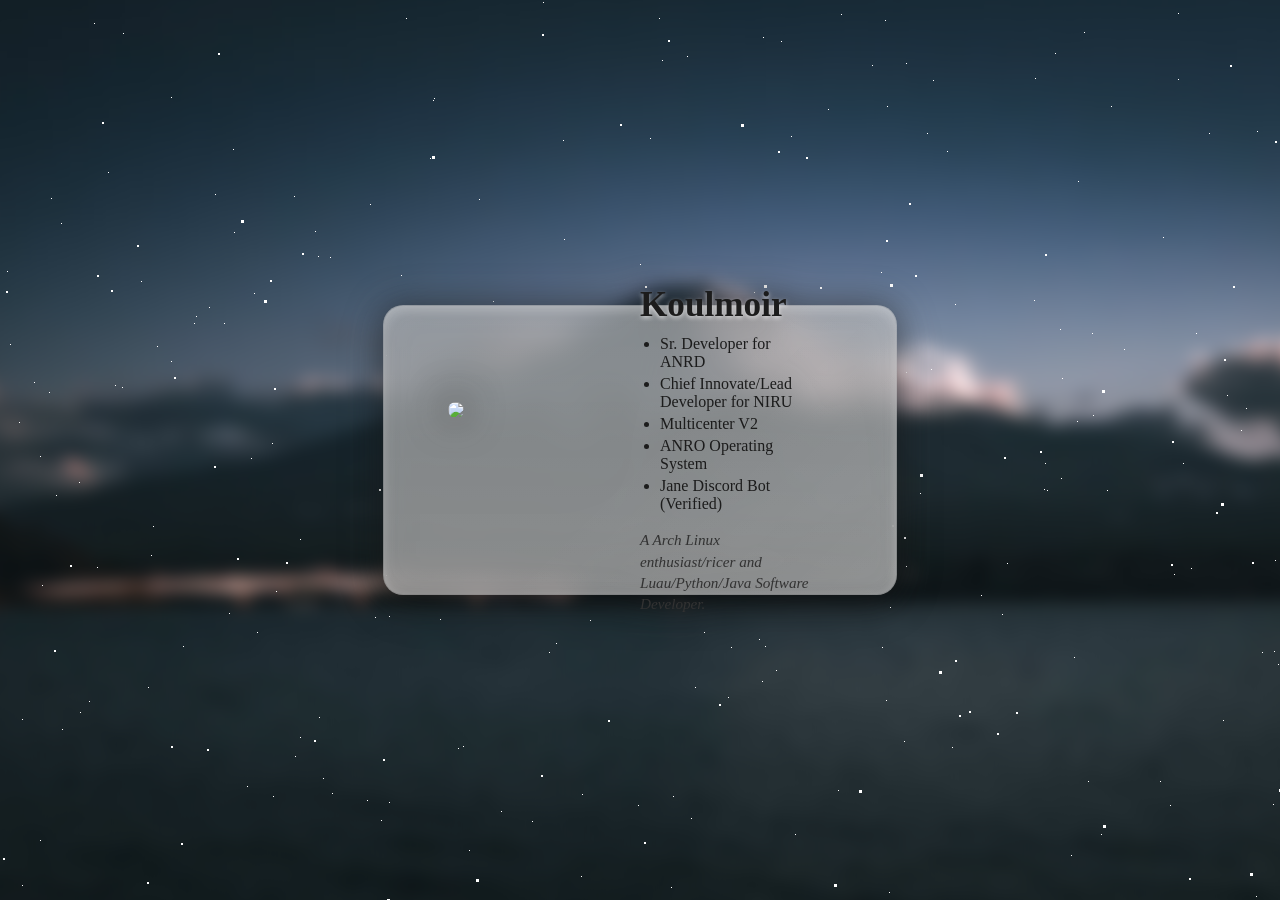
==== commit 65a26c53: "Added the Bio" ====
--- a/index.html
+++ b/index.html
@@ -1,26 +1,46 @@
 <!DOCTYPE html>
 <html lang="en">
+
 <head>
     <meta charset="UTF-8">
     <meta name="viewport" content="width=device-width, initial-scale=1.0">
+    <meta name="darkreader" content="nope">
     <title>Koulmoir - Main</title>
     <link rel="stylesheet" href="./index.css">
     <link rel="stylesheet" href="./stars.css">
     <script src="./index.js"></script>
 </head>
+
 <body>
     <div class="starContainer">
-      <div id="stars"></div>
-      <div id="stars2"></div>
-      <div id="stars3"></div>
-      <div></div>
+        <div id="stars"></div>
+        <div id="stars2"></div>
+        <div id="stars3"></div>
+        <div></div>
     </div>
     <main>
-    <div class="container">
-        <img src="https://cdn.discordapp.com/avatars/1086979130572165231/97a8d51c1180c968a53e1ec2d2086c50.webp" class="pfp" draggable=false clickable=true>
-        
-    </div>
-    <div class="background"></div>
+        <div class="container">
+            <a class="pfp" href="https://discord.gg/Mka7b7qA" clickable="false">
+                <img src="https://cdn.discordapp.com/avatars/1086979130572165231/97a8d51c1180c968a53e1ec2d2086c50.webp"
+                    class="pfp-image" draggable=false clickable=true>
+
+            </a>
+
+
+            <div class="info-container">
+                <h1 class="name">Koulmoir</h1>
+                <ul class="projects-list">
+                    <li>Sr. Developer for ANRD</li>
+                    <li>Chief Innovate/Lead Developer for NIRU</li>
+                    <li>Multicenter V2</li>
+                    <li>ANRO Operating System</li>
+                    <li>Jane Discord Bot (Verified)</li>
+                </ul>
+                <p class="bio">A Arch Linux enthusiast/ricer and Luau/Python/Java Software Developer.</p>
+            </div>
+        </div>
+        <div class="background"></div>
     </main>
 </body>
+
 </html>
--- a/index.css
+++ b/index.css
@@ -44,10 +44,10 @@
     display: grid;
     grid-template-columns: repeat(8, 1fr); 
     grid-template-rows: 1fr 1fr 1fr;
+    filter: drop-shadow(0px 0px 17px #1c1c1c);
 }
 
 .pfp {
-    border-radius: 50%;
     grid-column: 2;
     grid-row: 2/3;
     min-width: 100%;
@@ -57,9 +57,54 @@
   filter: drop-shadow(0px 0px 20px #000000);
   transition: cubic-bezier(0.68, -0.55, 0.265, 1.55) 0.4s;
 }
+
+.pfp-image {
+    border-radius: 50%;
+}
+
 .pfp:hover {
   transform: translate(5px, -5px);
   filter: drop-shadow(0px 0px 29px #000000);
+}
+
+.info-container {
+    /* Places it on the right side of the 8-column grid */
+    grid-column: 5 / 8; 
+    grid-row: 1 / 4;
+    
+    /* Centers the content vertically and aligns it to the left */
+    display: flex;
+    flex-direction: column;
+    justify-content: center;
+    align-items: flex-start;
+    
+    color: #1c1c1c; /* Dark gray text for readability on the white glass */
+    padding-right: 20px;
+}
+
+.info-container .name {
+    margin: 0 0 10px 0;
+    font-size: 2.2rem;
+    font-weight: 700;
+    text-shadow: 0 2px 4px rgba(255, 255, 255, 0.6);
+}
+
+.info-container .projects-list {
+    margin: 0 0 12px 0;
+    padding-left: 20px;
+    font-size: 1rem;
+}
+
+.info-container .projects-list li {
+    margin-bottom: 4px;
+}
+
+.info-container .bio {
+    margin: 0;
+    font-size: 0.95rem;
+    color: #333;
+    line-height: 1.4;
+    font-style: italic;
 }
 
 main {
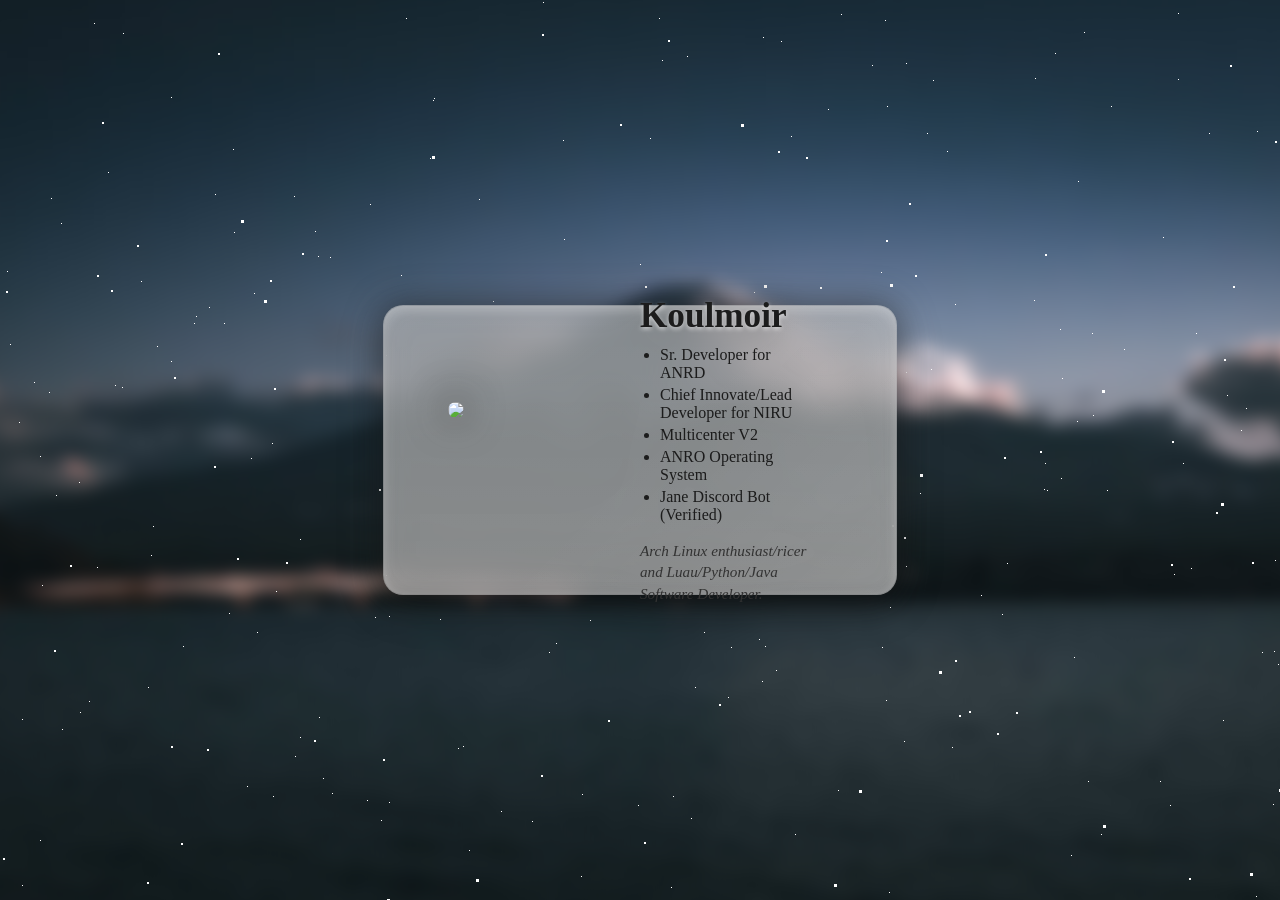
==== commit 70bdacd0: "Fixed the bio up, why does index.css not load?" ====
--- a/index.html
+++ b/index.html
@@ -36,7 +36,7 @@
                     <li>ANRO Operating System</li>
                     <li>Jane Discord Bot (Verified)</li>
                 </ul>
-                <p class="bio">A Arch Linux enthusiast/ricer and Luau/Python/Java Software Developer.</p>
+                <p class="bio">Arch Linux enthusiast/ricer and Luau/Python/Java Software Developer.</p>
             </div>
         </div>
         <div class="background"></div>
